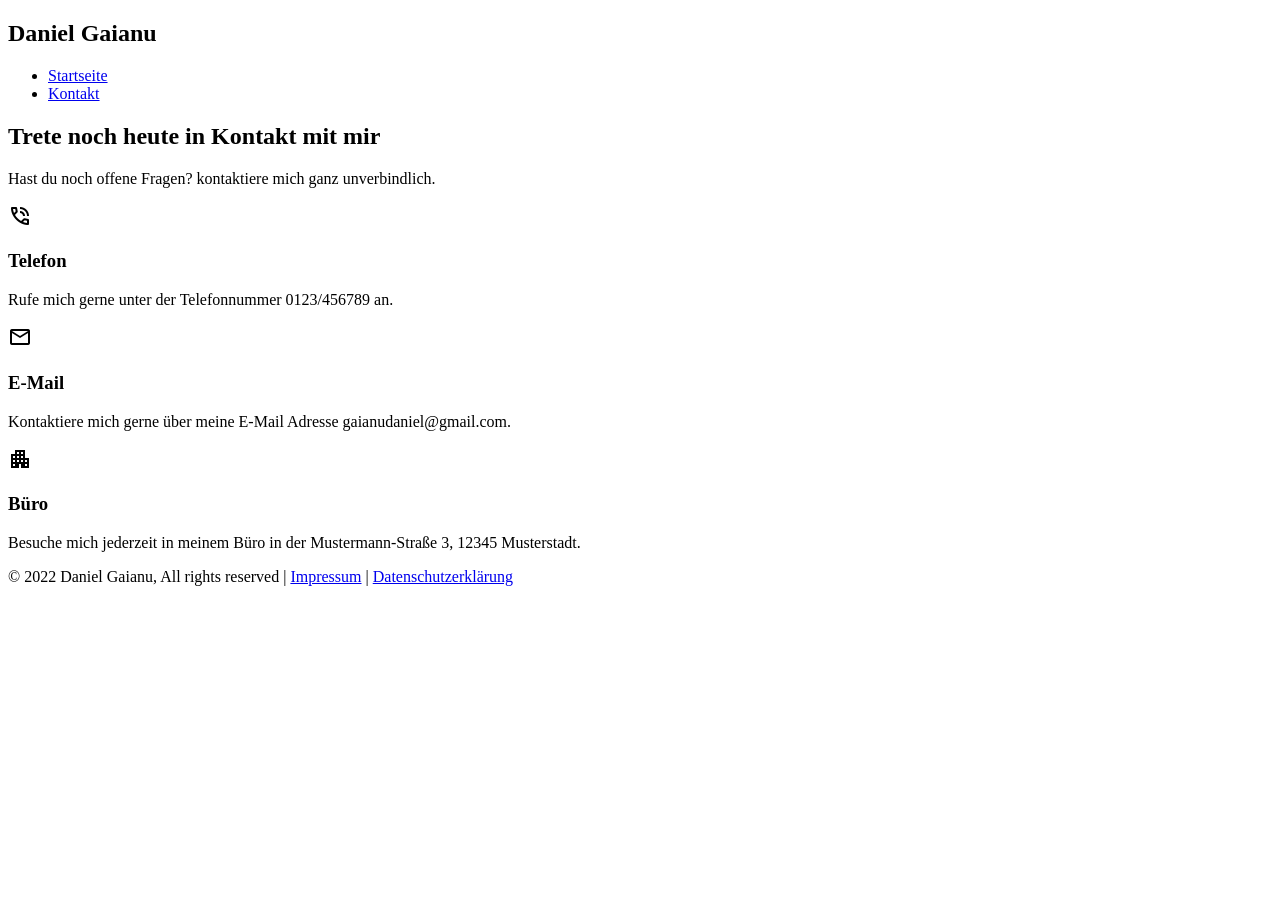
==== portfoliowebsite/contact.html @ d139c0eb "Add files via upload" ====
<!DOCTYPE html>
<html lang="de">
<head>
  <meta charset="UTF-8">
  <meta http-equiv="X-UA-Compatible" content="IE=edge">
  <meta name="viewport" content="width=device-width, initial-scale=1.0">
  <meta name="description" content="Nehme noch heute mit Daniel Gaianu Kontakt auf">
  <meta name="keywords" content="Daniel Gaianu Kontakt">
  <title>Daniel Gaianu Kontakt</title>
  <link rel="stylesheet" href="https://fonts.googleapis.com/css2?family=Material+Symbols+Outlined:opsz,wght,FILL,GRAD@48,400,0,0" />
  <link rel="stylesheet" href="/css/style.css">
</head>
<body>
  <header>
    <nav id="main-nav">
      <div class="standard-container">
        <h1>Daniel Gaianu</h1>
        <ul>
          <li><a href="/index.html">Startseite</a></li>
          <li><a class="active-page" href="/contact.html">Kontakt</a></li>
        </ul>
      </div>
    </nav>
    <div id="contact-heading">
      <div class="standard-container">
        <div class="heading-content">
          <h2><span class="text-highlighted">Trete noch heute</span> in Kontakt mit mir</h2>
          <p>Hast du noch offene Fragen? kontaktiere mich ganz unverbindlich.</p>
        </div>
      </div>
    </div>
  </header>

  <section id="contact-options">
    <div class="standard-container">
      <div class="contact-option">
        <span class="material-symbols-outlined">phone_in_talk</span>
        <h3>Telefon</h3>
        <p>Rufe mich gerne unter der Telefonnummer 0123/456789 an.</p>
      </div>
      <div class="contact-option">
        <span class="material-symbols-outlined">mail</span>
        <h3>E-Mail</h3>
        <p>Kontaktiere mich gerne über meine E-Mail Adresse gaianudaniel@gmail.com.</p>
      </div>
      <div class="contact-option">
        <span class="material-symbols-outlined">apartment</span>
        <h3>Büro</h3>
        <p>Besuche mich jederzeit in meinem Büro in der Mustermann-Straße 3, 12345 Musterstadt.</p>
      </div>
    </div>
  </section>

  <footer id="main-footer">
    <div class="standard-container">
      <p>&copy; 2022 Daniel Gaianu, All rights reserved | <a href="#">Impressum</a> | <a href="#">Datenschutzerklärung</a></p>
    </div>
  </footer>
</body>
</html>
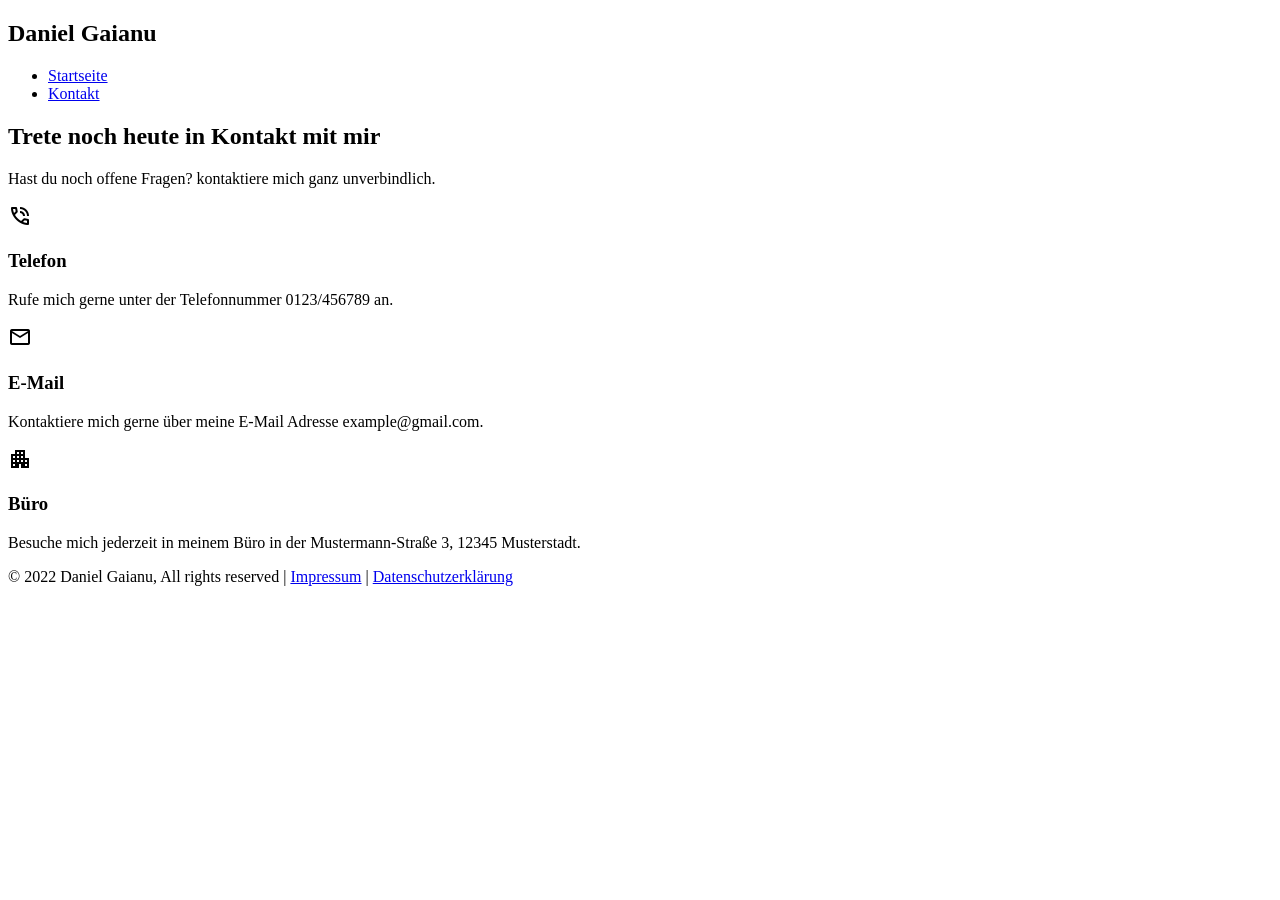
==== commit 85882a0a: "Update contact.html" ====
--- a/portfoliowebsite/contact.html
+++ b/portfoliowebsite/contact.html
@@ -41,7 +41,7 @@
       <div class="contact-option">
         <span class="material-symbols-outlined">mail</span>
         <h3>E-Mail</h3>
-        <p>Kontaktiere mich gerne über meine E-Mail Adresse gaianudaniel@gmail.com.</p>
+        <p>Kontaktiere mich gerne über meine E-Mail Adresse example@gmail.com.</p>
       </div>
       <div class="contact-option">
         <span class="material-symbols-outlined">apartment</span>
@@ -57,4 +57,4 @@
     </div>
   </footer>
 </body>
-</html>+</html>
